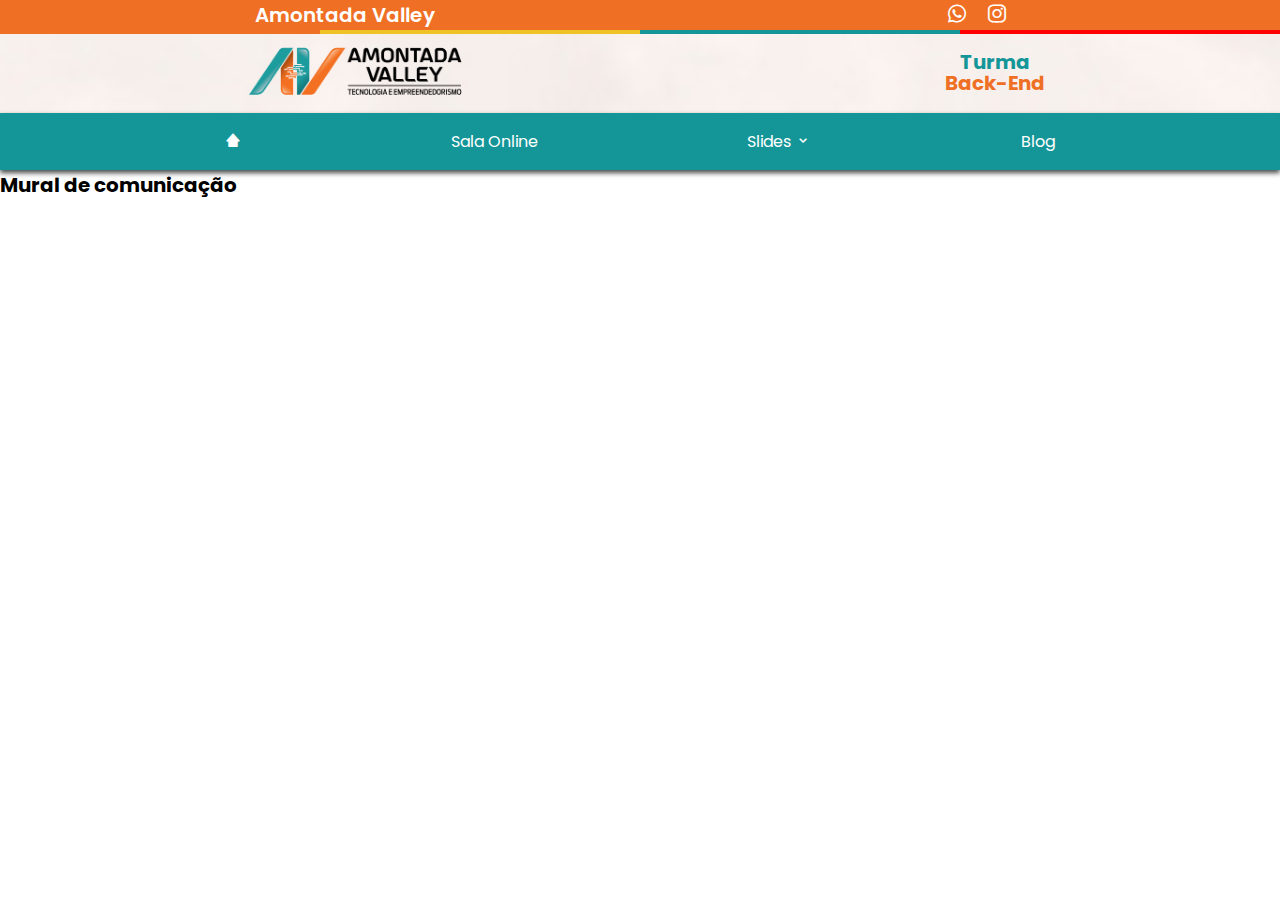
==== index.html @ dc325987 "Incluído dados" ====
<!DOCTYPE html>
<html lang="pt-br">
<head>
    <meta charset="UTF-8">
    <meta name="viewport" content="width=device-width, initial-scale=1.0">
    <title>Slides Back-End</title>
    <link rel="stylesheet" href="estilo/style.css">
    <link href='https://unpkg.com/boxicons@2.1.4/css/boxicons.min.css' rel='stylesheet'>
</head>
<body>

    <!-- FITA ALTA -->
    <div class="fita-cima">
        <h1>Amontada Valley</h1>

        <div class="nav-alta">
            <ul>
                <li>
                    <a href="https://api.whatsapp.com/message/LNOJKLBZBRCBI1?autoload=1&app_absent=0" target="_blank"><i class='bx bxl-whatsapp'></i></a>
                </li>

                <li>
                    <a href="https://www.instagram.com/amontada.valley/" target="_blank"><i class='bx bxl-instagram' ></i></a>
                </li>
            </ul>
        </div>
    </div>

    <!-- FITA-COLORIDA-CIMA -->
    <div class="fita-colorida-cima">
        <div class="fita1"></div>
        <div class="fita2"></div>
        <div class="fita3"></div>
        <div class="fita4"></div>
    </div>

    <!-- HEADER LOGO -->
     <header class="header">
        <a href="#"><img src="imagens/cropped-MV_horizontal_cor_V1-2048x636.png" alt=""></a>
        <h1>Turma <br> <span>Back-End</span></h1>
     </header>

     <!-- FITA BAIXA HEADER -->
      <div class="fita-baixa-header">

        <ul>
            <li>
                <abbr title="Inicio"><a href="#"><i class='bx bxs-home-alt-2'></i></a></abbr>
            </li>

            <li>
                <a href="https://classroom.google.com/c/NzQ5NDAxMDMxMjE3" target="_blank">Sala Online</a>
            </li>

            <li class="menu">
                <a href="#">Slides <i class='bx bx-chevron-down'></i></a>

                <div class="menu-lista">
                    <a href="https://classroom.google.com/c/NzQ5NDAxMDMxMjE3/m/NzQ5NzQ1NDgzOTQ4/details" target="_blank">Slide Linux</a>
                    <a href="https://classroom.google.com/c/NzQ5NDAxMDMxMjE3/m/Njg4ODIwNDMxNDc2/details" target="_blank">Slide JavaScript</a>
                </div>
            </li>

            <li>
                <a href="blog.html">Blog</a>
            </li>
        </ul>
      </div>

      <!-- section inicio design -->
       <section class="inicio" id="inicio">
        <div class="mural-comunica">
            <h1>Mural de comunicação</h1>
        </div>
       </section>
</body>
</html>
---- estilo/style.css ----
@charset "UTF-8";
@import url('https://fonts.googleapis.com/css2?family=Poppins:ital,wght@0,100;0,200;0,300;0,400;0,500;0,600;0,700;0,800;0,900;1,100;1,200;1,300;1,400;1,500;1,600;1,700;1,800;1,900&display=swap');

* {
    font-family: "Poppins", serif;
    margin: 0;
    padding: 0;
    box-sizing: border-box;
    text-decoration: none;
    scroll-behavior: smooth;
    list-style-type: none;
}

:root {
    --cor1: #EF7025;
    --cor2: #149699;
}

body {
    font-size: 62.2%;
}

/* FITA-CIMA */

.fita-cima {
    background: #EF7025;
    display: flex;
    justify-content: space-around;
    align-items: center;
}

.fita-cima h1 {
    color: white;
    font-weight: 600;
}

.nav-alta ul {
    display: flex;
    justify-content: space-around;
    align-items: center;
}

.nav-alta ul li a i {
    font-size: 1.5rem;
    margin-right: 1rem;
    color: white;
    transition: .3s;
}


.nav-alta ul li a i:hover {
    color: rgba(255, 255, 255, 0.658);
    transform: scale(1.2);
}

/* FITA-COLORIDA-CIMA */
.fita-colorida-cima {
    display: flex;
    justify-content: left;
    align-items: center;
}

.fita-colorida-cima .fita1 {
    border: 2px solid #EF7025;
    width: 25%;
}

.fita-colorida-cima .fita2 {
    border: 2px solid #efc325;
    width: 25%;
}

.fita-colorida-cima .fita3 {
    border: 2px solid #149699;
    width: 25%;
}

.fita-colorida-cima .fita4 {
    border: 2px solid #ff0000;
    width: 25%;
}

.header {
    background: url(../imagens/Fundo\ Papel\ Amassado.png);
    display: flex;
    justify-content: space-around;
    align-items: center;
}

.header h1 {
    text-align: center;
    line-height: 1.3rem;
    color: #149699;
}

.header span {
    color: #EF7025;
}

header a img {
    width: 15rem;
}

/* FITA BAIXA HEADER */
.fita-baixa-header {
    background: #149699;
    padding: 1rem;
    box-shadow: 0px 3px 5px rgba(0, 0, 0, 0.718);
}
.fita-baixa-header ul {
    display: flex;
    justify-content: space-evenly;
    align-items: center;
}

.fita-baixa-header ul li a {
    font-size: 1rem;
    color: white;
}

/* MENU SLIDE */

.menu-lista {
    position: absolute;
    background: #149699;
    display: none;
    padding: 1rem 0 1rem .2rem;
}


.menu-lista a {
    display: block;

}

.menu-lista a:hover {
    background: white;
    color: #149699;
}

.menu:hover .menu-lista  {
    display: block;
}

/* BREAKPOINTS */

@media screen and (max-width: 600px) {
    .header {
        background: red;
    }

    .fita-cima h1 {
        font-size: 1rem;
    }
    
    .nav-alta ul li a i {
        font-size: 1.2rem;
    }

    .header img {
        width: 9rem;
    }

    .header h1 {
        font-size: 1rem;
        line-height: 1rem;
    }

    /* CONFIG ATÉ 600PX - INICIO FIM */
    .inicio {
        display: flex;
        flex-direction: column;
        justify-content: center;
        align-items: center;
    }

    .inicio .mural-comunica h1 {
        background: #149699;
        color: white;
        font-weight: 700;
        margin-top: 1rem;
        padding: .5rem;
        border-radius: .7rem;
    }

    /* CONFIG ATÉ 600PX - INICIO FIM */

    /* CONFIG ATÉ 600PX - BLOG */

    .blog {
        display: grid;
        grid-template-columns: auto;
        justify-content: center;
        align-items: center;
        margin: 2rem auto 0 auto;
    }

    .blog .blog-noticias {
        display: flex;
        flex-direction: column;
        justify-content: center;
        align-items: center;
        margin: 1rem auto 1rem auto;
    }

    .blog .blog-noticias img {
        width: 10rem;
        border-radius: 1rem;
    }

    .blog .blog-noticias h1 {
        font-size: 1rem;
        text-align: center;
        width: 15rem;
    }

    .blog .blog-noticias i {
        color: #313131;
    }

    .blog .blog-noticias a {
        color: white;
        background: #149699;
        font-size: .8rem;
        font-weight: 900;
        margin: .5rem auto 0 auto;
        padding: .5rem;
        border-radius: 1rem;
    }

    .blog .blog-noticias a:hover {
        background: #EF7025;
    }

       /* CONFIG ATÉ 600PX - BLOG FIM */
}
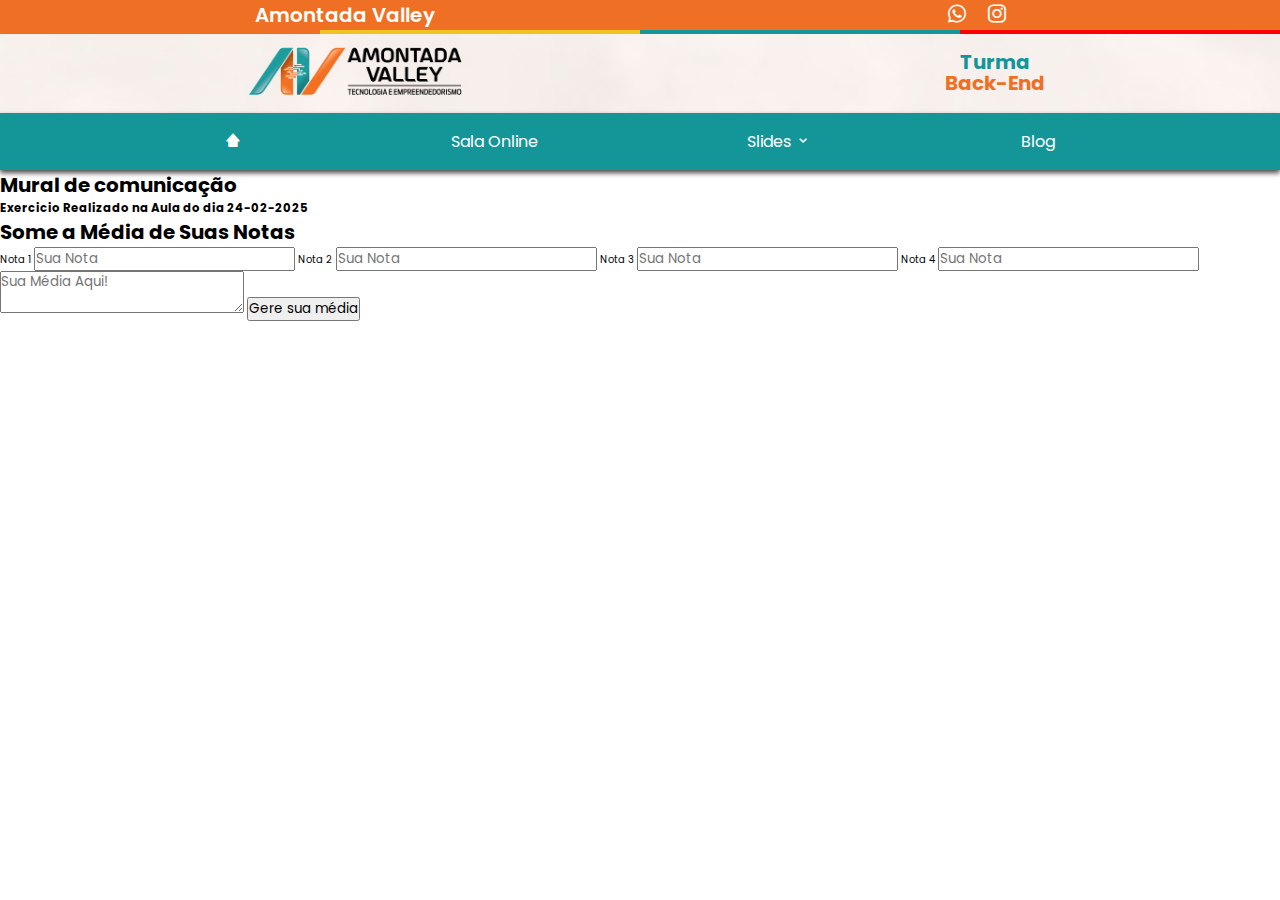
==== commit 9c72e216: "Adicionado somatório de médias" ====
--- a/index.html
+++ b/index.html
@@ -71,7 +71,33 @@
        <section class="inicio" id="inicio">
         <div class="mural-comunica">
             <h1>Mural de comunicação</h1>
+
+            <h3>Exercicio Realizado na Aula do dia 24-02-2025</h3>
+        </div>
+
+        <div class="ex1">
+            <h1>Some a Média de Suas Notas</h1>
+            <div class="ex-media">
+                <label for="nota1">Nota 1</label>
+                <input type="text" name="nota1" id="nota1" required placeholder="Sua Nota">
+
+                <label for="nota2">Nota 2</label>
+                <input type="text" name="nota2" id="nota2" required placeholder="Sua Nota">
+
+                <label for="nota3">Nota 3</label>
+                <input type="text" name="nota3" id="nota3" required placeholder="Sua Nota">
+
+                <label for="nota4">Nota 4</label>
+                <input type="text" name="nota4" id="nota4" required placeholder="Sua Nota">
+
+
+                <textarea name="" id="resultado" placeholder="Sua Média Aqui!"></textarea>
+
+                <button onclick="mediaFinal()" id="botaoRes" type="submit">Gere sua média</button>
+            </div>
         </div>
        </section>
+
+       <script src="js/script.js"></script>
 </body>
 </html>--- a/estilo/style.css
+++ b/estilo/style.css
@@ -178,9 +178,60 @@
         background: #149699;
         color: white;
         font-weight: 700;
+        text-align: center;
         margin-top: 1rem;
         padding: .5rem;
         border-radius: .7rem;
+    }
+
+    .inicio .mural-comunica h3 {
+        margin-top: 1rem;
+    }
+
+    .inicio .ex1 {
+        display: flex;
+        flex-direction: column;
+        justify-content: center;
+        align-items: center;
+        text-align: center;
+        background: white;
+        box-shadow: 0px 3px 5px rgba(0, 0, 0, 0.301);
+        padding: 1rem;
+        margin-top: 1rem;
+        border-radius: .5rem;
+    }
+
+    .inicio .ex1 .ex-media {
+        display: flex;
+        flex-direction: column;
+        justify-content: center;
+        align-items: center;
+        text-align: center;
+    }
+
+    .inicio .ex1 .ex-media input {
+        margin-top: .5rem;
+    }
+
+    .inicio .ex1 .ex-media label {
+        margin-top: .5rem;
+        font-size: .8rem;
+    }
+
+    .inicio .ex1 .ex-media textarea {
+        margin-top: 1rem;
+    }
+
+    .inicio .ex1 .ex-media button {
+        margin-top: .5rem;
+        background: #EF7025;
+        color: white;
+        border: 1px solid #EF7025;
+    }
+
+    .inicio .ex1 .ex-media button:hover {
+        background: #149699;
+        border: 1px solid #149699;
     }
 
     /* CONFIG ATÉ 600PX - INICIO FIM */
@@ -233,4 +284,6 @@
     }
 
        /* CONFIG ATÉ 600PX - BLOG FIM */
-}+
+
+}
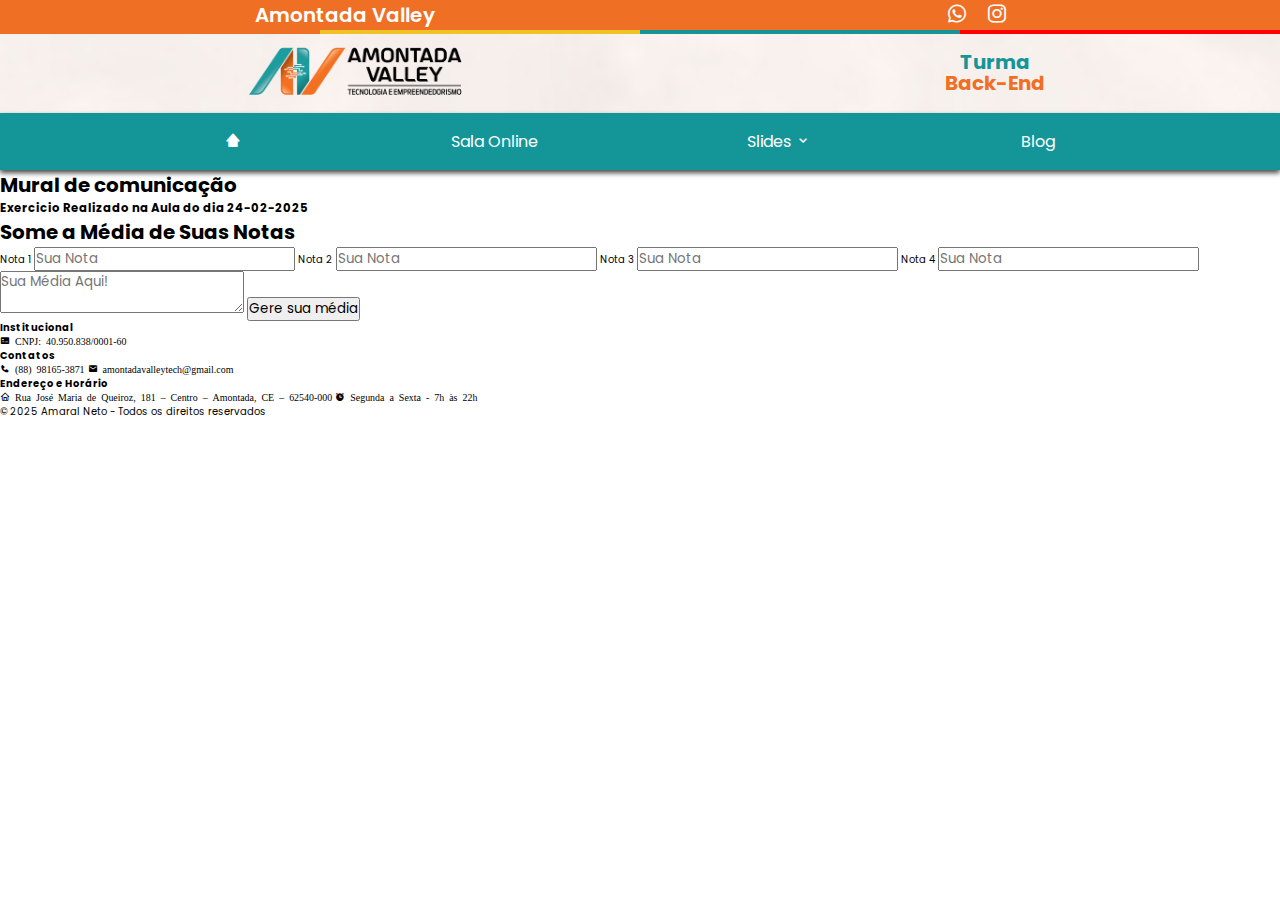
==== commit 75c7ef84: "Incluído footer" ====
--- a/index.html
+++ b/index.html
@@ -98,6 +98,34 @@
         </div>
        </section>
 
+       <footer>
+        <div class="institucional">
+            <p><strong>Institucional</strong></p>
+            <i class='bx bxs-credit-card-front'> CNPJ: 40.950.838/0001-60</i>
+        </div>
+        <div class="contatos">
+            <p><strong>Contatos</strong></p>
+            
+            <i class='bx bxs-phone'> (88) 98165-3871</i>
+          
+            <i class='bx bxs-envelope'> amontadavalleytech@gmail.com</i>
+            <h3></h3>
+        </div>
+        <div class="endereco">
+            <p><strong>Endereço e Horário</strong></p>
+            
+            <i class='bx bx-home'> Rua José Maria de Queiroz, 181 – Centro – Amontada, CE – 62540-000
+
+            </i>
+            
+            <i class='bx bxs-alarm'> Segunda a Sexta - 7h às 22h</i>
+        </div>
+    </footer>
+
+    <div class="autor">
+        <p>&copy; 2025 Amaral Neto - Todos os direitos reservados</p>
+    </div>
+
        <script src="js/script.js"></script>
 </body>
 </html>--- a/estilo/style.css
+++ b/estilo/style.css
@@ -197,7 +197,7 @@
         background: white;
         box-shadow: 0px 3px 5px rgba(0, 0, 0, 0.301);
         padding: 1rem;
-        margin-top: 1rem;
+        margin: 1rem auto 2rem auto;
         border-radius: .5rem;
     }
 
@@ -286,4 +286,61 @@
        /* CONFIG ATÉ 600PX - BLOG FIM */
 
 
-}
+       /* FOOTER */
+       footer {
+        display: flex;
+        flex-direction: column;
+        justify-content: space-between;
+        align-items: center;
+        text-align: center;
+        background: #149699;
+        padding: .5rem;
+    }
+    
+    .institucional {
+        font-size: 1rem;
+        color: white;
+        display: flex;
+        flex-direction: column;
+        text-shadow: 2px 2px 5px rgba(0, 0, 0, 0.479);
+    }
+    
+    .institucional i {
+        font-size: .8rem;
+        margin: .2rem auto .2rem auto;
+    }
+    
+    .contatos {
+        display: flex;
+        flex-direction: column;
+        font-size: 1rem;
+        color: white;
+        text-shadow: 2px 2px 5px rgba(0, 0, 0, 0.479);
+    }
+    
+    .contatos i {
+        font-size: .8rem;
+        margin-top: .2rem;
+        margin-bottom: .2rem;
+    }
+    
+    .endereco {
+        font-size: 1rem;
+        color: white;
+        display: flex;
+        flex-direction: column;
+        text-shadow: 2px 2px 5px rgba(0, 0, 0, 0.479);
+    }
+    
+    .endereco i {
+        font-size: .8rem;
+        margin: .2rem auto .2rem auto;
+    }
+    
+    .autor {
+        background: #EF7025;
+        color: white;
+        font-size: .6   rem;
+        text-align: center;
+    }
+}
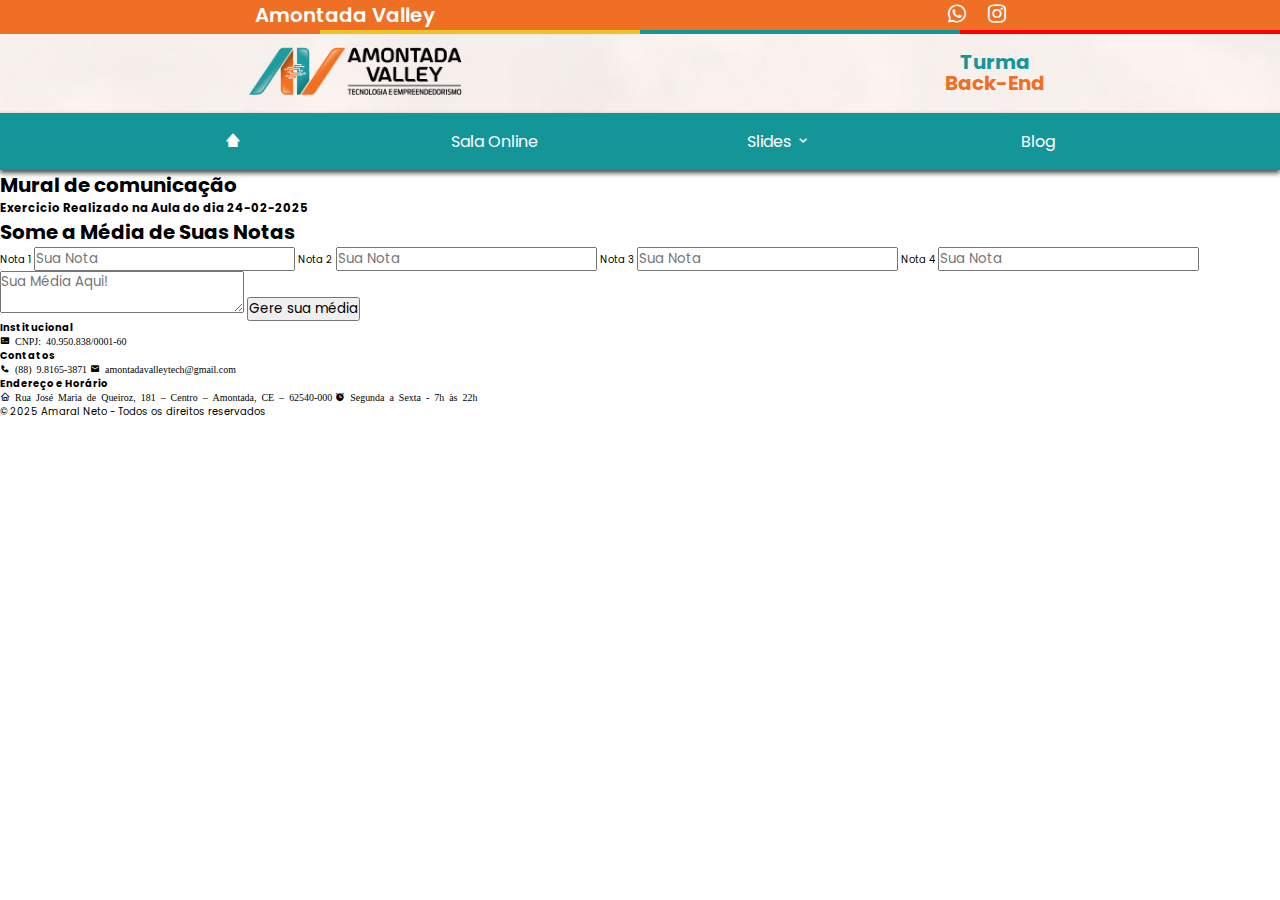
==== commit f040a58d: "Atualizado" ====
--- a/index.html
+++ b/index.html
@@ -106,7 +106,7 @@
         <div class="contatos">
             <p><strong>Contatos</strong></p>
             
-            <i class='bx bxs-phone'> (88) 98165-3871</i>
+            <i class='bx bxs-phone'> (88) 9.8165-3871</i>
           
             <i class='bx bxs-envelope'> amontadavalleytech@gmail.com</i>
             <h3></h3>
--- a/estilo/style.css
+++ b/estilo/style.css
@@ -146,7 +146,8 @@
 
 @media screen and (max-width: 600px) {
     .header {
-        background: red;
+        background: transparent;
+        background: url(../imagens/Fundo\ Papel\ Amassado.png);
     }
 
     .fita-cima h1 {
@@ -319,6 +320,7 @@
     }
     
     .contatos i {
+        color: white;
         font-size: .8rem;
         margin-top: .2rem;
         margin-bottom: .2rem;
